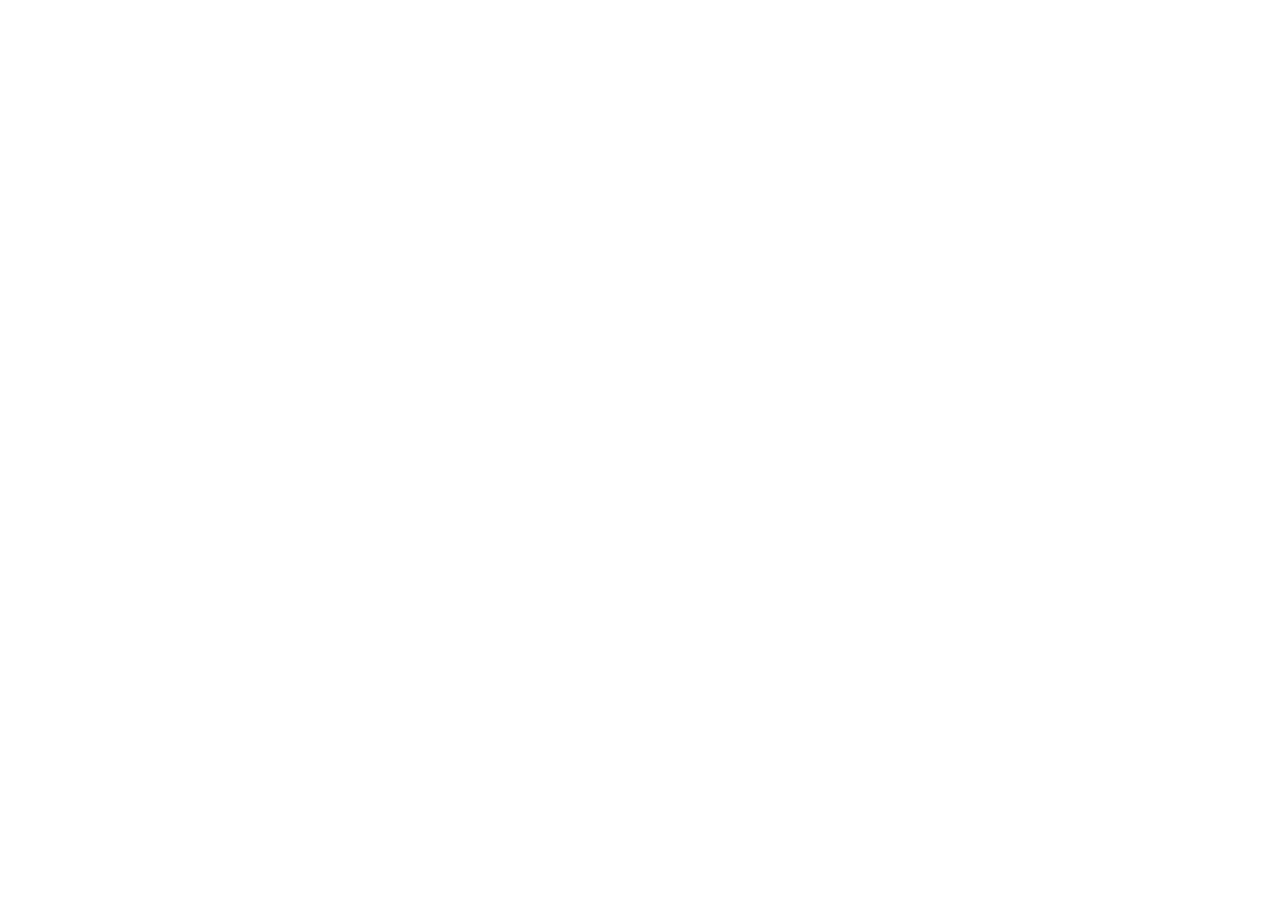
==== terze.html @ 895524a0 "Pamats gatavs" ====
<!DOCTYPE html>
<html lang="en">
<head>
    <meta charset="UTF-8">
    <meta http-equiv="X-UA-Compatible" content="IE=edge">
    <meta name="viewport" content="width=device-width, initial-scale=1.0">
    <link rel="stylesheet" href="testa_stils.css">
    <script src="skripti.js"></script>
    <title>Tērzētava|23</title>
</head>
<body>
    
</body>
</html>
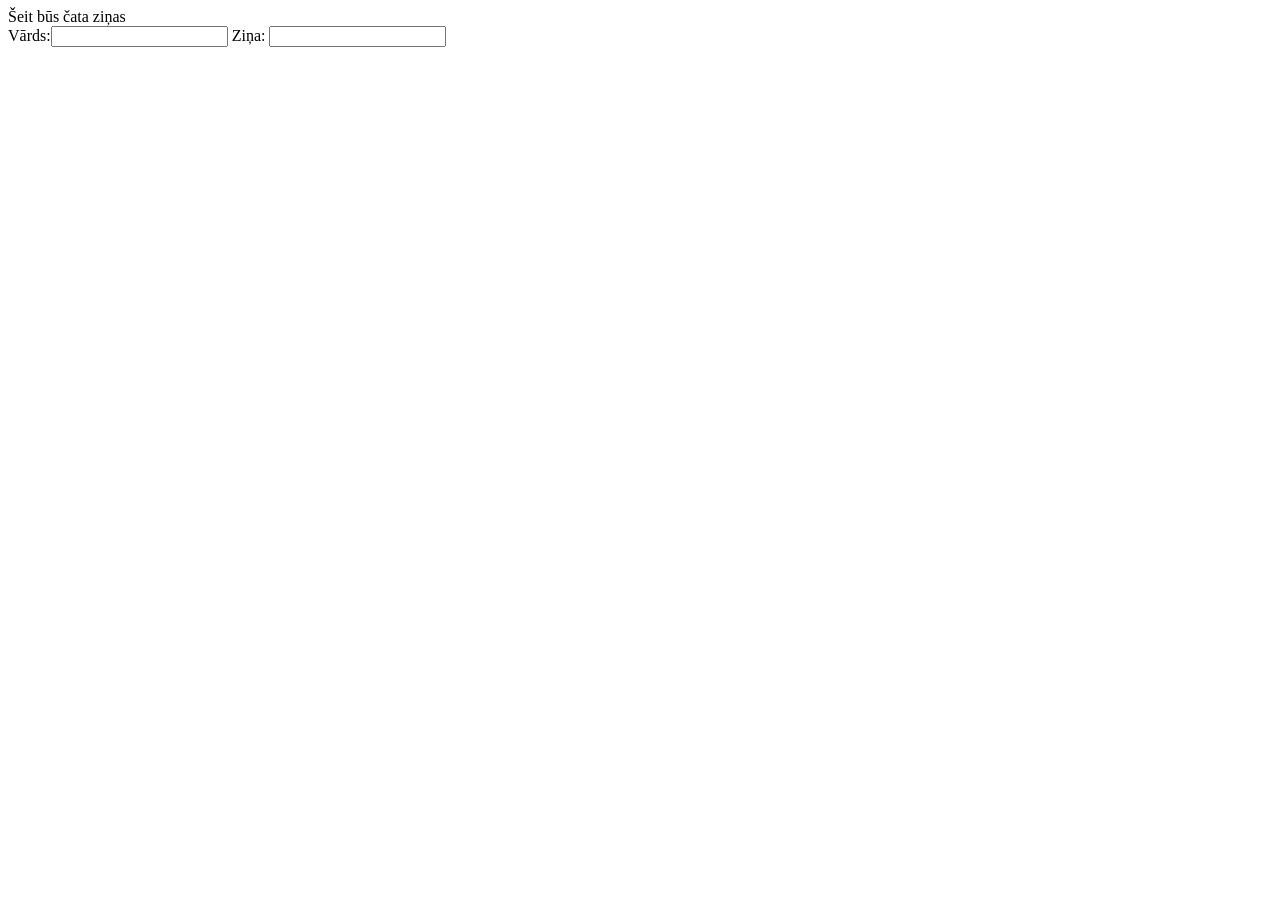
==== commit 80fafe5a: "html struktura" ====
--- a/terze.html
+++ b/terze.html
@@ -9,6 +9,13 @@
     <title>Tērzētava|23</title>
 </head>
 <body>
-    
+    <div class="wrapper">
+        <div class="chataZinas">
+            Šeit būs čata ziņas
+        </div>
+        
+        Vārds:<input id="vards">
+        Ziņa: <input id="zina">
+    </div><!--Beidzas wrapper-->
 </body>
 </html>
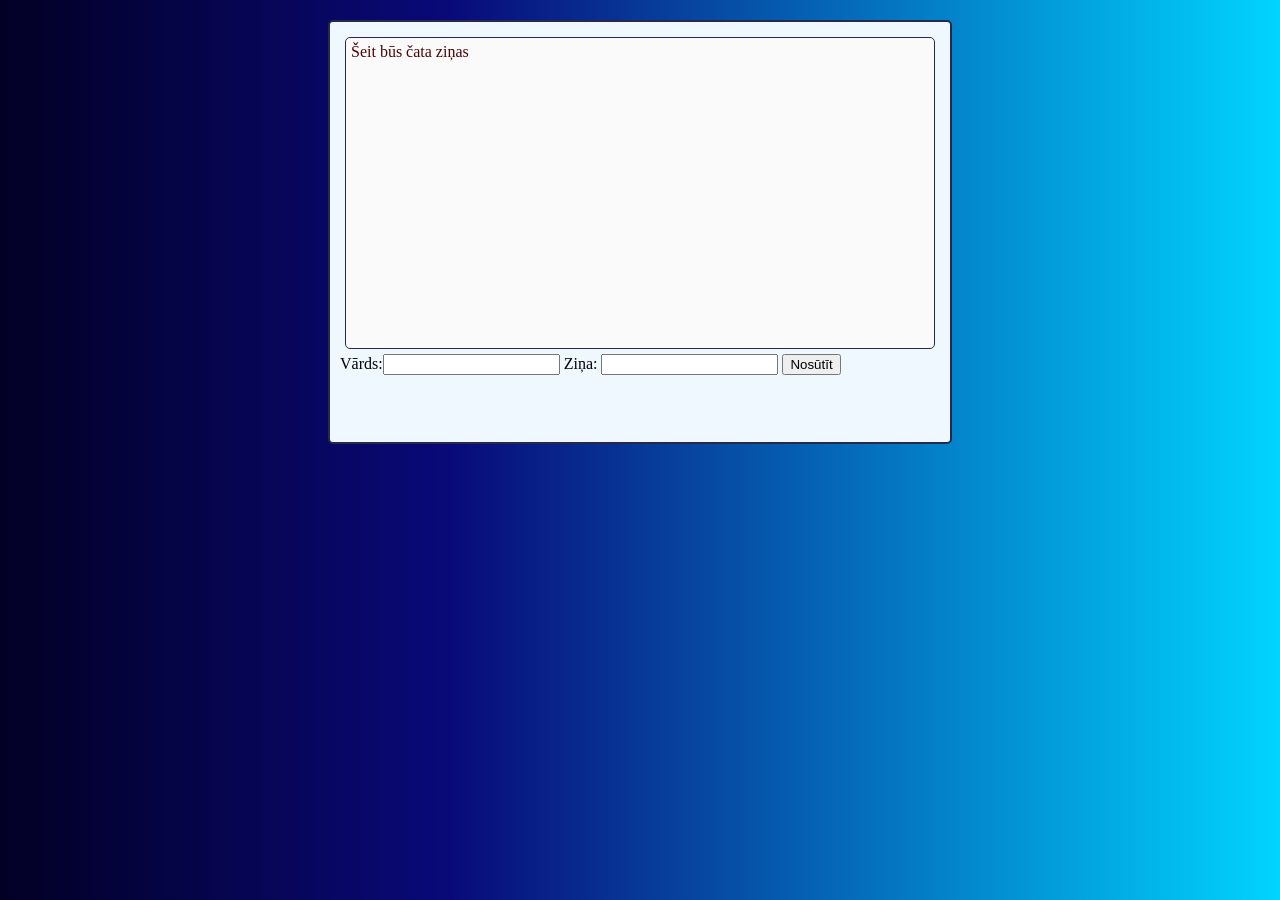
==== commit bf4bda50: "poga" ====
--- a/terze.html
+++ b/terze.html
@@ -13,9 +13,10 @@
         <div class="chataZinas">
             Šeit būs čata ziņas
         </div>
-        
+
         Vārds:<input id="vards">
         Ziņa: <input id="zina">
+        <input type="button" value="Nosūtīt">
     </div><!--Beidzas wrapper-->
 </body>
 </html>
--- a/testa_stils.css
+++ b/testa_stils.css
@@ -0,0 +1,25 @@
+body{
+    /*Gradient pārēju ģenerātors: https://cssgradient.io/*/
+    background: rgb(2,0,36);
+    background: linear-gradient(90deg, rgba(2,0,36,1) 0%, rgba(9,9,121,1) 35%, rgba(0,212,255,1) 100%);
+}
+.wrapper{
+    width: 600px;
+    height: 400px;
+    background-color: aliceblue;
+    border: 2px solid rgb(40, 40, 73);
+    padding: 10px;
+    margin: 20px auto;
+    border-radius: 5px;
+}
+.chataZinas{
+    background-color: rgb(250, 250, 250);
+    height: 300px;
+    margin: 5px;
+    border: 1px solid rgb(40, 40, 73);
+    border-radius: 5px;
+    color:rgb(76, 5, 5);
+    padding: 5px;
+    /*parāda ritjoslu, kad čata ziņas pārsniedz bloka izmēru*/
+    overflow-y: scroll;
+}
